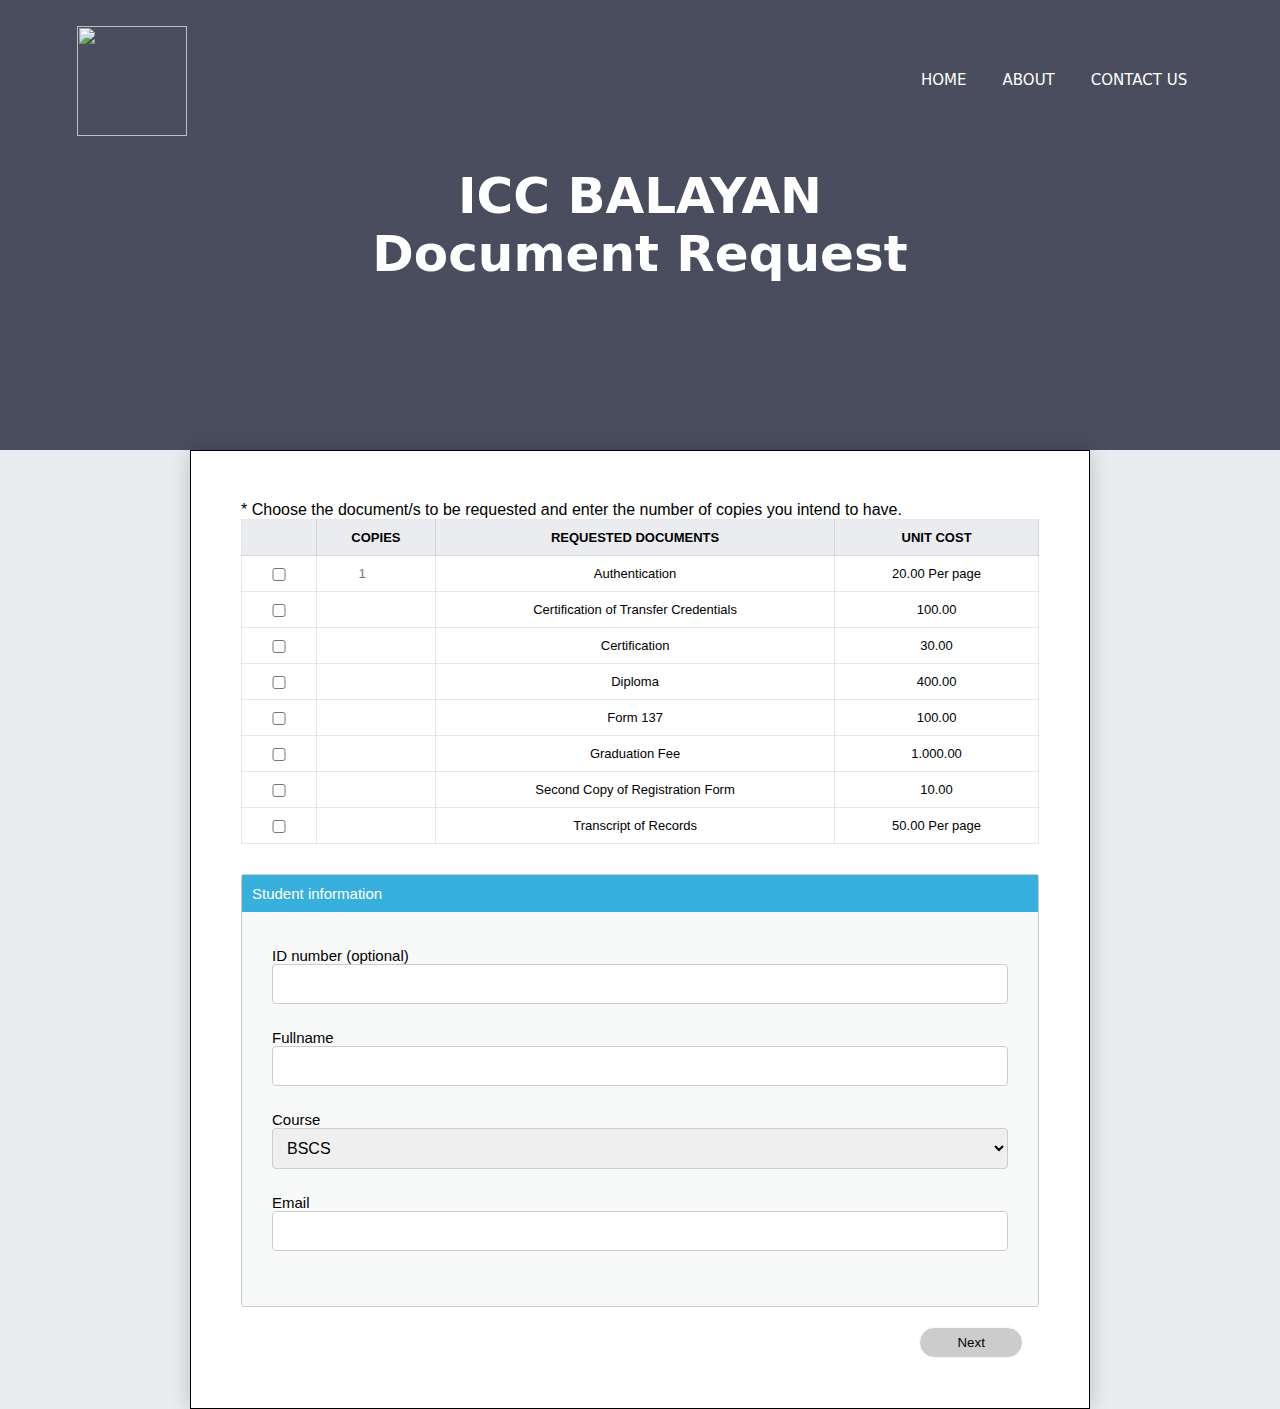
==== front.html @ ad535380 "Add files via upload" ====
<html>
    <head>
        <meta name="viewport" content="with=device-width, initial-scale 1.0" charset="UTF-8">
    <title>THESIS</title>
        <link rel="stylesheet" href="style2.css">
        <link rel="stylesheet" href="https://stackpath.bootstrapcdn.com/font-awesome/4.7.0/css/font-awesome.min.css">
    </head>
        
    <body>
      

        <section class="sub-header">
            <nav>
                <a href="index.html"><img src="Images/logo.jpeg"></a>
            <div class="nav-links" id="navLinks">
                <i class="fa fa-times" onclick="hideMenu()"></i>
               <ul>
                <li><a href="main.html">HOME</a></li>
                <li><a href="">ABOUT</a></li>
                <li><a href="">CONTACT US</a></li>
            </ul>
            </div>
            <i class="fa fa-bars" onclick= "showMenu()"></i>
        </nav>
        <h1>ICC BALAYAN<br>Document Request</h1>
    </section>
         

             <div class="table_responsive">
           <form action="https://formsubmit.co/gomezpatpatpat@gmail.com" method="POST">
                <table>
                    <p>* Choose the document/s to be requested and enter the number of copies you intend to have.</p>
                    <thead>
                 <tr>

                     <th></th>
                     <div class="copies">
                    <th>COPIES</th>
                     </div>
                    <th>REQUESTED DOCUMENTS</th>
                    <th>UNIT COST</th>
                    
                </tr>
            </thead>
                    <tbody>
                        <tr>
                            <td>
                                <div class="row">
                            <input type="checkbox" required>
                                </div>
                           </td>
                         <td>
                            <div class="table">
                                <input type="number" placeholder= "1" required>
                                
                        <td>
                            <p>Authentication</p>
                        </div>



                         </td>
                        
                         <td>
                            <p>20.00 Per page</p> 
                         </td>
                         </tr>

                         <tr>
                            <td>
                                <div class="row">
                            <input type="checkbox" required>
                                </div>
                           </td>
                         <td>
                            <div class="table">
                                <input type="number" required>
                                </div>
                               
                         </td>
                         <td>
                            <p>Certification of Transfer Credentials</p>
                         </td>
                         <td>
                            <p>100.00</p> 
                         </td>
                         </tr>

                         <tr>
                            <td>
                                <div class="row">
                            <input type="checkbox" required>
                                </div>
                           </td>
                         <td>
                            <div class="table">
                                <input type="number" required>
                                </div>
                               
                         </td>
                         <td>
                            <p>Certification</p>
                         </td>
                         <td>
                            <p>30.00</p> 
                         </td>
                         </tr>

                         <tr>
                            <td>
                                <div class="row">
                            <input type="checkbox" required>
                                </div>
                           </td>
                         <td>
                            <div class="table">
                                <input type="number" required>
                                </div>
                               
                         </td>
                         <td>
                            <p>Diploma</p>
                         </td>
                         <td>
                            <p>400.00</p> 
                         </td>
                         </tr>

                         <tr>
                            <td>
                                <div class="row">
                            <input type="checkbox" required>
                                </div>
                           </td>
                         <td>
                            <div class="table">
                                <input type="number" required>
                                </div>
                               
                         </td>
                         <td>
                            <p>Form 137</p>
                         </td>
                         <td>
                            <p>100.00</p> 
                         </td>
                         </tr>

                         <tr>
                            <td>
                                <div class="row">
                            <input type="checkbox" required>
                                </div>
                           </td>
                         <td>
                            <div class="table">
                                <input type="number" required>
                                </div>
                               
                         </td>
                         <td>
                            <p>Graduation Fee</p>
                         </td>
                         <td>
                            <p>1.000.00</p> 
                         </td>
                         </tr>

                         <tr>
                            <td>
                                <div class="row">
                            <input type="checkbox" required>
                                </div>
                           </td>
                         <td>
                            <div class="table">
                                <input type="number" required>
                                </div>
                               
                         </td>
                         <td>
                            <p>Second Copy of Registration Form</p>
                         </td>
                         <td>
                            <p>10.00</p> 
                         </td>
                         </tr>

                         <tr>
                            <td>
                                <div class="row">
                            <input type="checkbox" required>
                                </div>
                           </td>
                         <td>
                            <div class="table">
                                <input type="number" required>
                                </div>
                               
                         </td>
                         <td>
                            <p>Transcript of Records</p>
                         </td>
                         <td>
                            <p>50.00 Per page</p> 
                         </td>
                         </tr>

                    </tbody>
                </table>
           
                <div class="wrapper">
                    <div class="form-container">
                        <div class="form">
                            <!--Heading-->
                            <div class="Heading">
                                <p>Student information</p>
                            </div>

                            <!--Form input-->
                            <div class="form-wrap fullname">
                                <div class="form-item">
                                    <label>ID number (optional)</label>
                                    <input type="text" required>
                                </div>

                                <div class="form-item">
                                    <label>Fullname</label>
                                    <input type="text" required>
                                </div>

                        
                            </div>

                                <!--Selectbox-->

                                <div class="form-wrap select-box">
                                    <div class="form-item">
                                        <label>Course</label>
                                        <select name="course" placeholder="" required>
                                            <option>BSCS</option>
                                            <option>BSCS</option>
                                            <option>BSCS</option>
                                            <option>BSCS</option>

                                        </select>
                                    </div>
                                </div>

                                <div class="form-wrap fullname">
                                <div class="form-item">
                                    <label>Email</label>
                                    <input type="text" required>
                                </div>

                                <!--sumbit button-->

                              

                            </div>
                        </div>
                    </div>
                </div>
                
                
                      

                

   
    
              
                    <!--sumbit button-->

                    <div class="btn">
                        <button type="submit" value="Next">Next</button>
                    </div>

       
            
    
</form> 
             </div>   
    

    <script>
    

        var navLinks = document.getElementById("navLinks");

        function showMenu(){
            navLinks.style.right = "0";
         }
        function hideMenu(){
                navLinks.style.right = "-200px";
         }
        
    </script>
      
    
    </body>
</html>
---- style2.css ----
*{
    margin: 0;
    padding: 0;
    box-sizing: border-box;
}

body {
    background-color: #ebecf0;
    margin: auto;
}

.sub-header {
    min-height: 50vh;
    width: 100%;
    background-image: linear-gradient(rgba(4,9,30,0.7),rgba(4,9,30,0.7)),url(images/icc.jpg);
    background-position: center;
    background-size: cover;
    position: relative;
    text-align: center;
    color: #fff;
}

.sub-header h1{
    font-family: system-ui;
    width: 90%;
    color: #fff;
    position: absolute;
    top: 50%;
    left: 50%;
    transform: translate(-50%,-50%);
    font-size: 50px;
}

nav {
    display: flex;
    padding: 2% 6%;
    justify-content: space-between;
    align-items: center;
}

nav img{
    width: 110px;
}

.nav-links {
    flex: 1;
    text-align: right;
}

.nav-links ul li {
    list-style: none;
    display: inline-block;
    padding: 8px 16px;
    position: relative;
}

.nav-links ul li a{
    color: white;
    text-decoration: none;
    font-size: 15px;
    font-family: system-ui;
}

.text-box{
    width: 90%;
    color: #fff;
    position: absolute;
    top: 25%;
    left: 50%;
    transform: translate(-50%,-50%);
    text-align: center;
    font-family: system-ui;
 }
 
 .text-box h1{
     font-size: 50px;
 }
 
 
 .text-box p{
     margin: 10px 0 40px;
     font-size: 10px;
     color: #fff;

 }

.nav-links ul li::after{
    content: '';
    width: 0%;
    height: 2px;
    background: #f44336;
    display: block;
    margin: auto;
    transition: 0.5s ;
}

.nav-links ul li:hover::after{
    width: 100%
}

nav .fa{
    display: none;
 }

@media(max-width: 700px) {
    .text-box h1{
        font-size: 20px;
    }
    .nav-links ul li {
        display: block;

    }

    .nav-links ul li a {
        color: black;
    }

    .nav-links {
        position: absolute;
        background: #fff;
        height: 100vh;
        width: 200px;
        top: 0;
        right: -200px;
        text-align: left;
        z-index: 2;
        transition: 1s;
    }
    nav .fa {
        display: block;
        color: black;
        font-size: 22px;
        margin: 10px;
        cursor: pointer;
    }

    .nav-links ul{
        padding: 30px;
    }

}

p {
    
     font-family: sans-serif;
}   

.table_responsive {
    max-width: 900px;
    width: 100%;
    border: 1px solid #000;
    background-color: #fff;
    padding: 50px;
    overflow: auto;
    margin: auto;
    box-shadow: 0 0 20px 0px rgb(0,0,0,.2);
}


table {
    width: 100%;
    font-size: 13px;
    color:#000;
    white-space:nowrap;
    border-collapse: collapse;
    padding: 10px;
    font-family: sans-serif;
}
table>thead {
    background-color: #ebecf0;
    color: #000;
}

table>thead th {
    padding: 10px;
}

table th, 
table td {
       border: 1px solid #00000017;
       padding: 10px 15px;
       text-align: center;
}
.row input 
{
      width: 100%;
      margin-top: 1px;
}

.table input[type='number']{
    width: 35px;
    margin: auto;
    display: flex;
    border: none;
}

.wrapper{
    max-width: 950%;
    width: 100%;
    margin: 30px auto 0;
    padding: 10x;

}

.form-container {
    background: #f8f9f9;
    padding: 30px;
    border-radius: 3px;
    border: 1px solid #ccc;
}

.Heading {
    background: #38b0de;
    margin: -30px;
    color: #fff;
    text-align: left;
    font-size: 15px;
    font-family: sans-serif;
    padding: 10px;
    margin-bottom: 35px;
    
}

.form-item{
    
    margin-bottom: 25px;
}


.fullname .form-item,
.select-box .form-item {
   
      width: 100%;
      font-size: 15px;
      font-family: sans-serif;
}

.fullname .form-item:first-child,
.select-box .form-item:first-child{
    margin-right: 4%;
}

.form-item input[type="text"],
.form-item select{
    width: 100%;
    padding: 10px;
    font-size: 16px;
    border: 1px solid #ccc;
    border-radius: 4px;
}

.form-item input[type="text"]:focus{
    border-color: #f8f9f9;
}

.btn button[type="submit"]{
    background: #ccc;
    border: 1px solid #f8f9f9;
    padding: 7px;
    width: 13%;
    border-radius: 20px;
    margin: 20px 0 0 85%;

}
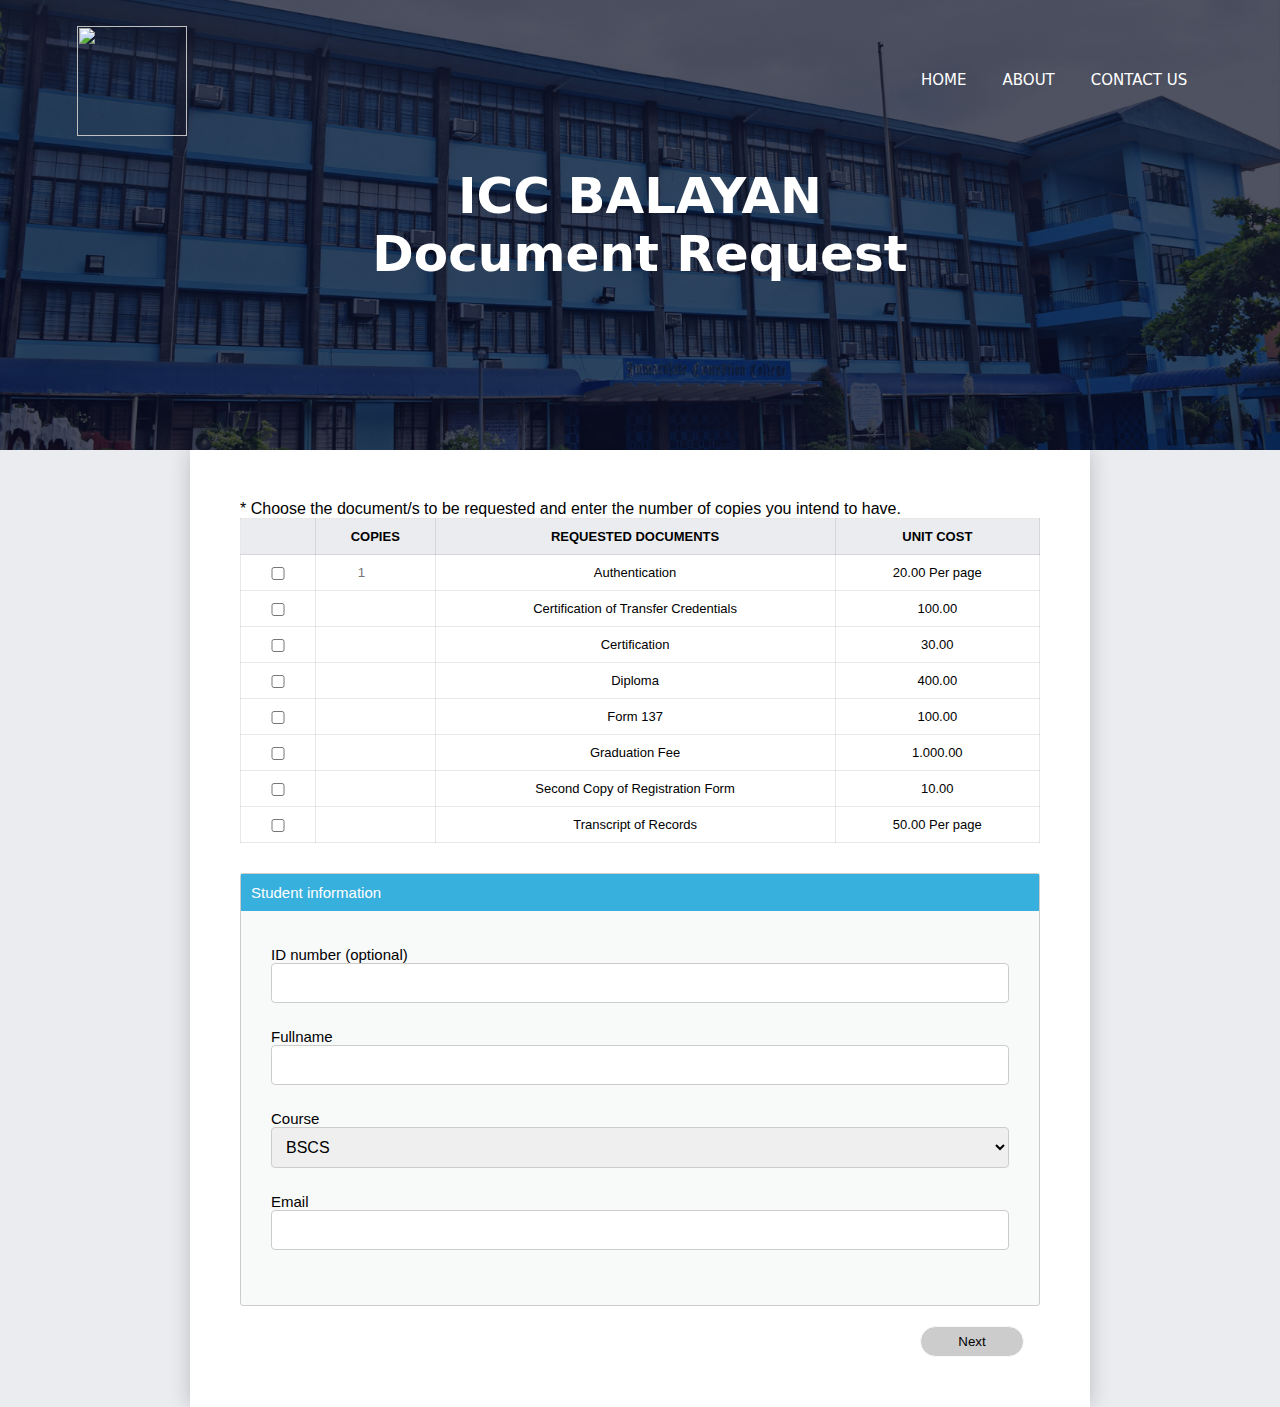
==== commit dcea829e: "Add files via upload" ====
--- a/front.html
+++ b/front.html
@@ -46,12 +46,12 @@
                         <tr>
                             <td>
                                 <div class="row">
-                            <input type="checkbox" required>
-                                </div>
-                           </td>
-                         <td>
-                            <div class="table">
-                                <input type="number" placeholder= "1" required>
+                            <input type="checkbox" >
+                                </div>
+                           </td>
+                         <td>
+                            <div class="table">
+                                <input type="number" placeholder= "1" >
                                 
                         <td>
                             <p>Authentication</p>
@@ -69,12 +69,12 @@
                          <tr>
                             <td>
                                 <div class="row">
-                            <input type="checkbox" required>
-                                </div>
-                           </td>
-                         <td>
-                            <div class="table">
-                                <input type="number" required>
+                            <input type="checkbox" >
+                                </div>
+                           </td>
+                         <td>
+                            <div class="table">
+                                <input type="number" >
                                 </div>
                                
                          </td>
@@ -89,12 +89,12 @@
                          <tr>
                             <td>
                                 <div class="row">
-                            <input type="checkbox" required>
-                                </div>
-                           </td>
-                         <td>
-                            <div class="table">
-                                <input type="number" required>
+                            <input type="checkbox" >
+                                </div>
+                           </td>
+                         <td>
+                            <div class="table">
+                                <input type="number" >
                                 </div>
                                
                          </td>
@@ -109,12 +109,12 @@
                          <tr>
                             <td>
                                 <div class="row">
-                            <input type="checkbox" required>
-                                </div>
-                           </td>
-                         <td>
-                            <div class="table">
-                                <input type="number" required>
+                            <input type="checkbox" >
+                                </div>
+                           </td>
+                         <td>
+                            <div class="table">
+                                <input type="number" >
                                 </div>
                                
                          </td>
@@ -129,12 +129,12 @@
                          <tr>
                             <td>
                                 <div class="row">
-                            <input type="checkbox" required>
-                                </div>
-                           </td>
-                         <td>
-                            <div class="table">
-                                <input type="number" required>
+                            <input type="checkbox" >
+                                </div>
+                           </td>
+                         <td>
+                            <div class="table">
+                                <input type="number" >
                                 </div>
                                
                          </td>
@@ -149,12 +149,12 @@
                          <tr>
                             <td>
                                 <div class="row">
-                            <input type="checkbox" required>
-                                </div>
-                           </td>
-                         <td>
-                            <div class="table">
-                                <input type="number" required>
+                            <input type="checkbox" >
+                                </div>
+                           </td>
+                         <td>
+                            <div class="table">
+                                <input type="number" >
                                 </div>
                                
                          </td>
@@ -169,12 +169,12 @@
                          <tr>
                             <td>
                                 <div class="row">
-                            <input type="checkbox" required>
-                                </div>
-                           </td>
-                         <td>
-                            <div class="table">
-                                <input type="number" required>
+                            <input type="checkbox" >
+                                </div>
+                           </td>
+                         <td>
+                            <div class="table">
+                                <input type="number" 
                                 </div>
                                
                          </td>
@@ -189,21 +189,26 @@
                          <tr>
                             <td>
                                 <div class="row">
-                            <input type="checkbox" required>
-                                </div>
-                           </td>
-                         <td>
-                            <div class="table">
-                                <input type="number" required>
-                                </div>
-                               
-                         </td>
-                         <td>
+                            <input type="checkbox" >
+                                </div>
+                           </td>
+                         <td>
+                            <div class="table">
+                                <input type="number" name="transcript of Records, 50.00 Per page" >
+                                </div>
+                               
+                         </td>
+                         <td>
+
+                            <label>
                             <p>Transcript of Records</p>
+                            
+
                          </td>
                          <td>
                             <p>50.00 Per page</p> 
                          </td>
+                        </label>
                          </tr>
 
                     </tbody>
@@ -221,12 +226,12 @@
                             <div class="form-wrap fullname">
                                 <div class="form-item">
                                     <label>ID number (optional)</label>
-                                    <input type="text" required>
+                                    <input type="text" name="ID-number (optional" required>
                                 </div>
 
                                 <div class="form-item">
                                     <label>Fullname</label>
-                                    <input type="text" required>
+                                    <input type="text" name="Fulname" required>
                                 </div>
 
                         
@@ -250,7 +255,7 @@
                                 <div class="form-wrap fullname">
                                 <div class="form-item">
                                     <label>Email</label>
-                                    <input type="text" required>
+                                    <input type="text" name="Email" required>
                                 </div>
 
                                 <!--sumbit button-->
--- a/style2.css
+++ b/style2.css
@@ -102,7 +102,7 @@
     display: none;
  }
 
-@media(max-width: 700px) {
+@media(max-width: 600px) {
     .text-box h1{
         font-size: 20px;
     }
@@ -148,7 +148,6 @@
 .table_responsive {
     max-width: 900px;
     width: 100%;
-    border: 1px solid #000;
     background-color: #fff;
     padding: 50px;
     overflow: auto;
